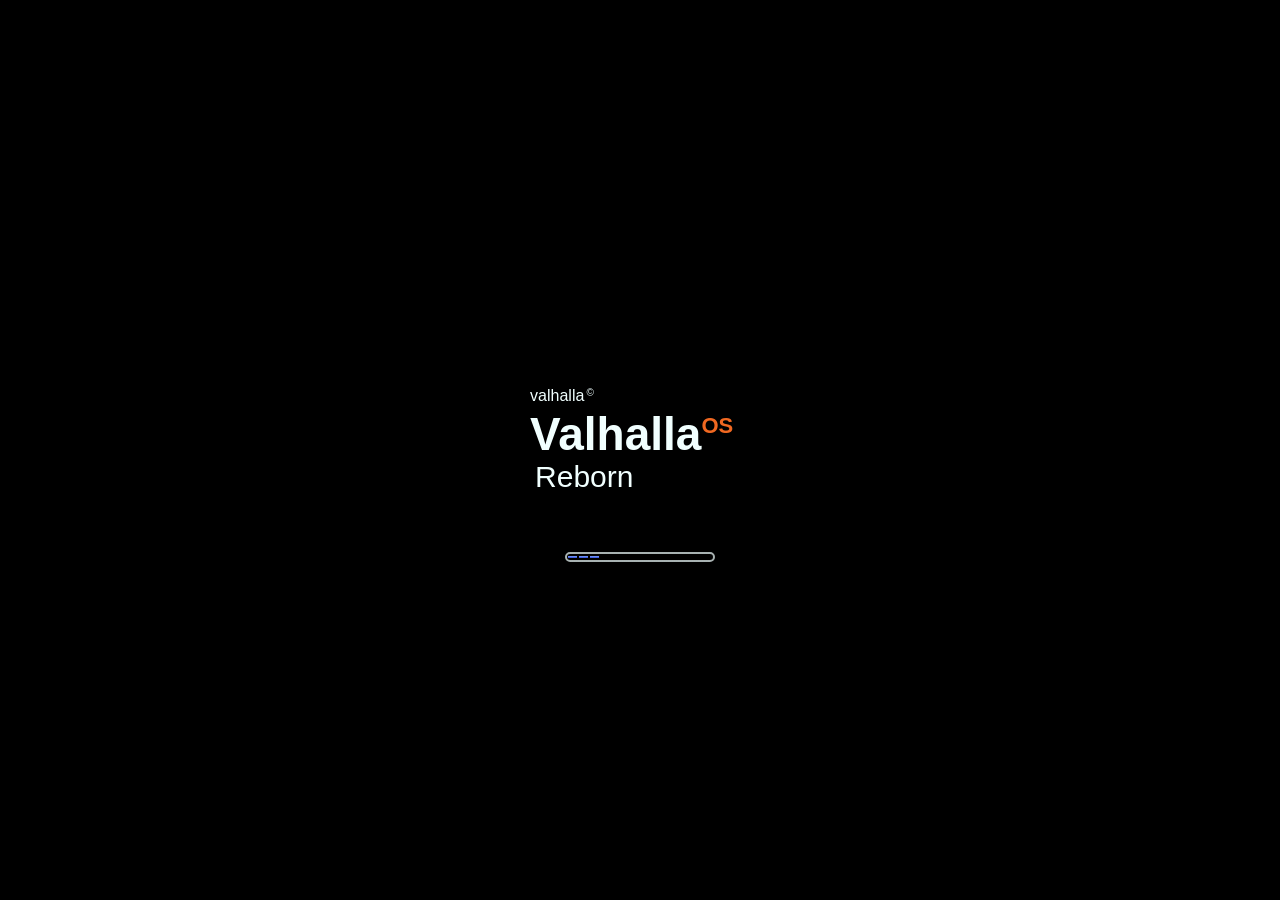
==== index.html @ c408535d "Add files via upload" ====
<!DOCTYPE html>   
<html lang="en">  


<!-- Mirrored from valhal.la/ by HTTrack Website Copier/3.x [XR&CO'2014], Thu, 15 Feb 2024 13:04:37 GMT -->
<!-- Added by HTTrack --><meta http-equiv="content-type" content="text/html;charset=utf-8" /><!-- /Added by HTTrack -->
<head>
    <meta charset="UTF-8">
    <meta http-equiv="X-UA-Compatible" content="IE=edge">
    <meta http-equiv="Cache-control" content="public">
    <meta name="viewport" content="width=device-width, initial-scale=1.0, maximum-scale=1.0, user-scalable=no">
    

        <link rel="preload" href="WOFF/FreeSerif-YO4a.woff" as="font" type="font/woff">
        <link rel="preload" href="WOFF/jackeyfont.woff" as="font" type="font/woff">
        <link rel="preload" href="index.css" as="style">
        <link rel="preload" href="crt.css" as="style">          
        <link rel="preload" href="loading.css" as="style">
            <link rel="stylesheet" href="index.css">
            <link rel="stylesheet" href="crt.css">
            <link rel="stylesheet" href="loading.css">

    <link rel="icon" href="favicon.html" type="image/x-icon">

    <title>「Valhalla」</title>
    <meta name="theme-color" content="#000>

    <meta property="og:title" content="「Valhalla」"/>
    <meta property="og:type" content="website"/>
    <meta property="og:description" content="$VLH$"/>
</head>

<body>

<crt id="crt">   

</crt>

<div class="load">        
    <div class="ichi 一">
        <h1 class="" style="float: left; margin: 0.5em;">Valhalla<br>Trends</h1>
        <img src="images/cock.gif" alt="Monkey" style="height: 128px; float: right; padding: 1em;">
            <p style="display: inline-block; text-align: left; padding-left: 1em; padding-top: 50px; font-size: 1.3em;">Valhalla (C)2015-2023 RSY & Associates. All Rights Reserved.</p><br>
            <br><br>
            <p style="padding-left: 1em; font-size: 1.3em;">Till Valhalla, brother</p> <br>
            <br>
            <br>
            <div class="anim-typewriter" style="padding-left: 1em; font-size: 1.3em;">
                <p>[ <em class="green">OK</em> ]  &nbsp;Loading Random Services like a hakka...</p></br>
            </div>
            <div class="anim" style="padding-left: 1em; font-size: 1.3em;">
                <p>[ <em class="green">OK</em> ]  &nbsp;Starting NetworkManager...</p></br>
            </div>
            <div class="anim2" style="padding-left: 1em; font-size: 1.3em;">
                <p>[ <em class="red">FAILED</em> ]  &nbsp;Failed to start:&nbsp;Brain...</p></br>
            </div>
            
            <br>
            <br>
            </span><br>
            <br>
            <p style="padding-left: 1em; font-size: 1.3em;">
            Press DEL Key to go to BIOS ...<br>
            Press Ctrl+W to get Free XMR!
            </p>
    </div>
    <div class="ni 二"></div>
    <div class="san 三"></div>
    <div class="shi 四">
        <div class="window 四">
            <div class="logo">
              <p class="top">valhalla</p>
              <p class="mid">Valhalla<span>OS</span></p>
              <p class="bottom">Reborn</p>
            </div>
            <div class="container">
              <div class="box"></div>
              <div class="box"></div>
              <div class="box"></div>
            </div>
          </div>
    </div>
    <meta http-equiv="refresh" content="5; URL=desktop.html" />

</body>


<!-- Mirrored from valhal.la/ by HTTrack Website Copier/3.x [XR&CO'2014], Thu, 15 Feb 2024 13:04:52 GMT -->
</html>
---- index.css ----
* {
    box-sizing: border-box;
    margin: 0;
    overflow: hidden;
}

body,
html {
    min-height: 100vh;
    margin: 0;
    overflow: hidden;
    user-select: none;
}

body {
    background-color: #000;
    color: var(--font-color);
    font-family: Jackeyfont;
    letter-spacing: 0.001em;
    font-size: 14px;
}

img { image-rendering: crisp-edges; }

h1, h3, p { margin: 0; padding: 0; }

a { text-decoration: none; color: inherit; }

div,
img {
    -ms-interpolation-mode: nearest-neighbor;
    image-rendering: -moz-crisp-edges;
    image-rendering: -o-crisp-edges;
    image-rendering: -webkit-optimize-contrast;
    image-rendering: pixelated;
    image-rendering: optimizeSpeed;
    image-rendering: optimize-contrast;
}

@font-face {
    font-family: "Free Serif";
    src: url(WOFF/FreeSerif-YO4a.woff);
}

h1 { font-family: "Free Serif"; }

@font-face {
    font-family: Jackeyfont;
    src: url(WOFF/jackeyfont.woff);
}

a, p { font-family: Jackeyfont; }

:root {
    --purplesaur: #008080;
    --purpleHelmet: #034040;
    --blueish: #000033;
    --trueGreen: #034040;
    --font-color: #ffffff;
}

desktop {
    display: flex;
    background-color: teal;
}

.content {
    z-index: 13;
    left: 72px;
    position: relative;
    width: 720px;
    height: 592px;
    border: 4px inset var(--trueGreen);
}

.icon {
    width: 108px;
    height: 108px;
    margin: 16px;
    display: flex;
    justify-content: center;
    flex-flow: column wrap;
    align-items: center;
}

.icon img {
    width: 60px;
    height: 60px;
    margin-bottom: 8px;
}

.icon p {
    text-shadow: 4px 4px 1px #000;
    text-align: center;
}

.icon:hover {
    border: 2px dashed var(--trueGreen);
}

#os {
    border: 8px ridge var(--trueGreen);
    padding: 2em;
    width: fit-content;
}

.window {
    position: absolute;
    top: 50%;
    left: 50%;
    margin-right: -50%;
    transform: translate(-50%, -50%);
}

.container {
    width: 150px;
    height: 10px;
    border: 2px solid #b2b2b2;
    border-radius: 7px;
    margin: 0 auto;
    padding: 2px 1px;
    overflow: hidden;
    font-size: 0;
}

.box {
    width: 9px;
    height: 100%;
    background: linear-gradient(to bottom,
            #2838c7 0,
            #5979ef 17%,
            #869ef3 32%,
            #869ef3 45%,
            #5979ef 59%,
            #2838c7 100%);
    display: inline-block;
    margin-right: 2px;
    animation: loader 2s infinite;
    animation-timing-function: linear;
}

.logo {
    width: 220px;
    margin: 50px auto;
}

.logo p {
    margin: 0;
    padding: 0;
    font-family: Roboto, sans-serif;
    padding-bottom: 10px;
}

.top {
    font-size: 16px;
    font-weight: 300;
    line-height: 16px;
}

.top:after {
    content: "\00a9";
    font-size: 10px;
    position: relative;
    top: -5px;
    margin-left: 2px;
}

.mid {
    font-size: 46px;
    font-weight: 700;
    line-height: 36px;
}

.mid span {
    font-size: 22px;
    display: inline-block;
    vertical-align: top;
    color: #ff6821;
    margin-top: -8px;
    font-family: Roboto, sans-serif;
}

.logo .bottom {
    font-size: 30px;
    font-weight: 300;
    line-height: 30px;
    margin-left: 5px;
}

@keyframes loader {
    0% {
        transform: translate(-30px);
    }

    100% {
        transform: translate(150px);
    }
}

@media (pointer: coarse) {
    .content {
        width: calc(100% - 72px);
        height: 100%;
    }

    .icon {
        margin: 12px;
        width: 112px;
        height: 112px;
        border: 4px outset var(--trueGreen);
    }

    .icon img {
        width: 64px;
        height: 64px;
        margin: 4px;
    }

    .icon:active {
        border: 4px inset var(--trueGreen);
    }

    .icon:hover {
        border: 4px outset var(--purplesaur);
    }

    #os {
        width: 90%;
    }
}

@keyframes colorRotate {
    from {
        color: red;
    }

    10% {
        color: orange;
    }

    50% {
        color: #ff0;
    }

    75% {
        color: green;
    }

    100% {
        color: #00f;
    }
}

.green {
    color: #004300;
}

.red {
    color: #9b0000;
}

@media only screen and (max-width: 600px) {
    .text-container {
        width: 90%;
        margin: 0 auto;
        max-width: 100%;
    }

    .ichi {
        max-width: 90%;
        left: 10px;
        text-align: left !important;
    }

    .ichi p {
        max-width: 100%;
        margin: 0 auto;
        font-size: 1em;
        padding-top: 10px;
        text-align: left !important;
    }

    body {
        font-size: 12px;
    }

    .anim-typewriter {
        animation: typing 1s steps(30, end) infinite;
        animation-direction: normal;
        text-align: left !important;
        margin-left: 0;
    }
}
---- crt.css ----
#crt {
    background-image: url('pixel.apng');
    background-size: 2px 1px;
    background-color: #fff;
    background-blend-mode: hard-light;
    mix-blend-mode: multiply;
    pointer-events: none;
    opacity: .4
}

#crt {
    position: fixed;
    width: 100%;
    top: 0;
    bottom: 0;
    right: 0;
    left: 0;
    z-index: 9999
}

@-moz-document url-prefix() {
    #crt {
        opacity: .1
    }
}
---- loading.css ----
:root   {
    --width: 800px;
    --height: 600px;
}

.load {
    position: fixed; 
    width: 100%; 
    top: 0; 
    bottom: 0; 
    right: 0; 
    left: 0;
    display: flex; 
    justify-content: center; 
    align-items: center;
    z-index: 0;
}

.一    {animation: 一 0.5s step-end;}
.二    {animation: 一 3s step-end;}
.三    {animation: 一 3s step-end;}
.四    {animation: 一 3.5s step-end;}
.五    {animation: 一 7s step-end;}

@keyframes 一 {
    0%      {opacity: 0;}
    100%    {opacity: 1;}
}

.ichi, .ni, .san, .roku, .nana, .hachi, .juu, .tsumi
         {position: fixed; width: var(--width); height: var(--height);}

.ichi    {z-index: 1;   }
.ni      {z-index: 2;   background-color: black;}
.san     {z-index: 3;}
.shi     {z-index: 4;}

@media (pointer: coarse){
    .go  {width: calc(100%); height: calc(100%);}
    .ichi, .ni, .san, .roku, .nana, .hachi, .juu, .tsumi 
         {width: 100%; height: 100%;}
}

.anim-typewriter{
    white-space: nowrap;
    overflow: hidden;
    animation: typewriter .5s steps(55) 1s 1 normal both,
               blinkTextCursor 500ms steps(55) infinite normal;
  }
  @keyframes typewriter{
    from{width: 0;}
    to{width: 24em;}
  }
  @keyframes blinkTextCursor{
    from{border-right-color: rgba(255,255,255,.75);}
    to{border-right-color: transparent;}
  }

.anim {
    white-space: nowrap;
    overflow: hidden;
    animation: typewriter .5s steps(55) 1.5s 1 normal both,
               blinkTextCursor 500ms steps(55) infinite normal;
}

.anim2 {
    white-space: nowrap;
    overflow: hidden;
    animation: typewriter .5s steps(88) 2s 1 normal both,
        blinkTextCursor 500ms steps(55) infinite normal;
}
---- index.css ----
* {
    box-sizing: border-box;
    margin: 0;
    overflow: hidden;
}

body,
html {
    min-height: 100vh;
    margin: 0;
    overflow: hidden;
    user-select: none;
}

body {
    background-color: #000;
    color: var(--font-color);
    font-family: Jackeyfont;
    letter-spacing: 0.001em;
    font-size: 14px;
}

img { image-rendering: crisp-edges; }

h1, h3, p { margin: 0; padding: 0; }

a { text-decoration: none; color: inherit; }

div,
img {
    -ms-interpolation-mode: nearest-neighbor;
    image-rendering: -moz-crisp-edges;
    image-rendering: -o-crisp-edges;
    image-rendering: -webkit-optimize-contrast;
    image-rendering: pixelated;
    image-rendering: optimizeSpeed;
    image-rendering: optimize-contrast;
}

@font-face {
    font-family: "Free Serif";
    src: url(WOFF/FreeSerif-YO4a.woff);
}

h1 { font-family: "Free Serif"; }

@font-face {
    font-family: Jackeyfont;
    src: url(WOFF/jackeyfont.woff);
}

a, p { font-family: Jackeyfont; }

:root {
    --purplesaur: #008080;
    --purpleHelmet: #034040;
    --blueish: #000033;
    --trueGreen: #034040;
    --font-color: #ffffff;
}

desktop {
    display: flex;
    background-color: teal;
}

.content {
    z-index: 13;
    left: 72px;
    position: relative;
    width: 720px;
    height: 592px;
    border: 4px inset var(--trueGreen);
}

.icon {
    width: 108px;
    height: 108px;
    margin: 16px;
    display: flex;
    justify-content: center;
    flex-flow: column wrap;
    align-items: center;
}

.icon img {
    width: 60px;
    height: 60px;
    margin-bottom: 8px;
}

.icon p {
    text-shadow: 4px 4px 1px #000;
    text-align: center;
}

.icon:hover {
    border: 2px dashed var(--trueGreen);
}

#os {
    border: 8px ridge var(--trueGreen);
    padding: 2em;
    width: fit-content;
}

.window {
    position: absolute;
    top: 50%;
    left: 50%;
    margin-right: -50%;
    transform: translate(-50%, -50%);
}

.container {
    width: 150px;
    height: 10px;
    border: 2px solid #b2b2b2;
    border-radius: 7px;
    margin: 0 auto;
    padding: 2px 1px;
    overflow: hidden;
    font-size: 0;
}

.box {
    width: 9px;
    height: 100%;
    background: linear-gradient(to bottom,
            #2838c7 0,
            #5979ef 17%,
            #869ef3 32%,
            #869ef3 45%,
            #5979ef 59%,
            #2838c7 100%);
    display: inline-block;
    margin-right: 2px;
    animation: loader 2s infinite;
    animation-timing-function: linear;
}

.logo {
    width: 220px;
    margin: 50px auto;
}

.logo p {
    margin: 0;
    padding: 0;
    font-family: Roboto, sans-serif;
    padding-bottom: 10px;
}

.top {
    font-size: 16px;
    font-weight: 300;
    line-height: 16px;
}

.top:after {
    content: "\00a9";
    font-size: 10px;
    position: relative;
    top: -5px;
    margin-left: 2px;
}

.mid {
    font-size: 46px;
    font-weight: 700;
    line-height: 36px;
}

.mid span {
    font-size: 22px;
    display: inline-block;
    vertical-align: top;
    color: #ff6821;
    margin-top: -8px;
    font-family: Roboto, sans-serif;
}

.logo .bottom {
    font-size: 30px;
    font-weight: 300;
    line-height: 30px;
    margin-left: 5px;
}

@keyframes loader {
    0% {
        transform: translate(-30px);
    }

    100% {
        transform: translate(150px);
    }
}

@media (pointer: coarse) {
    .content {
        width: calc(100% - 72px);
        height: 100%;
    }

    .icon {
        margin: 12px;
        width: 112px;
        height: 112px;
        border: 4px outset var(--trueGreen);
    }

    .icon img {
        width: 64px;
        height: 64px;
        margin: 4px;
    }

    .icon:active {
        border: 4px inset var(--trueGreen);
    }

    .icon:hover {
        border: 4px outset var(--purplesaur);
    }

    #os {
        width: 90%;
    }
}

@keyframes colorRotate {
    from {
        color: red;
    }

    10% {
        color: orange;
    }

    50% {
        color: #ff0;
    }

    75% {
        color: green;
    }

    100% {
        color: #00f;
    }
}

.green {
    color: #004300;
}

.red {
    color: #9b0000;
}

@media only screen and (max-width: 600px) {
    .text-container {
        width: 90%;
        margin: 0 auto;
        max-width: 100%;
    }

    .ichi {
        max-width: 90%;
        left: 10px;
        text-align: left !important;
    }

    .ichi p {
        max-width: 100%;
        margin: 0 auto;
        font-size: 1em;
        padding-top: 10px;
        text-align: left !important;
    }

    body {
        font-size: 12px;
    }

    .anim-typewriter {
        animation: typing 1s steps(30, end) infinite;
        animation-direction: normal;
        text-align: left !important;
        margin-left: 0;
    }
}
---- crt.css ----
#crt {
    background-image: url('pixel.apng');
    background-size: 2px 1px;
    background-color: #fff;
    background-blend-mode: hard-light;
    mix-blend-mode: multiply;
    pointer-events: none;
    opacity: .4
}

#crt {
    position: fixed;
    width: 100%;
    top: 0;
    bottom: 0;
    right: 0;
    left: 0;
    z-index: 9999
}

@-moz-document url-prefix() {
    #crt {
        opacity: .1
    }
}
---- loading.css ----
:root   {
    --width: 800px;
    --height: 600px;
}

.load {
    position: fixed; 
    width: 100%; 
    top: 0; 
    bottom: 0; 
    right: 0; 
    left: 0;
    display: flex; 
    justify-content: center; 
    align-items: center;
    z-index: 0;
}

.一    {animation: 一 0.5s step-end;}
.二    {animation: 一 3s step-end;}
.三    {animation: 一 3s step-end;}
.四    {animation: 一 3.5s step-end;}
.五    {animation: 一 7s step-end;}

@keyframes 一 {
    0%      {opacity: 0;}
    100%    {opacity: 1;}
}

.ichi, .ni, .san, .roku, .nana, .hachi, .juu, .tsumi
         {position: fixed; width: var(--width); height: var(--height);}

.ichi    {z-index: 1;   }
.ni      {z-index: 2;   background-color: black;}
.san     {z-index: 3;}
.shi     {z-index: 4;}

@media (pointer: coarse){
    .go  {width: calc(100%); height: calc(100%);}
    .ichi, .ni, .san, .roku, .nana, .hachi, .juu, .tsumi 
         {width: 100%; height: 100%;}
}

.anim-typewriter{
    white-space: nowrap;
    overflow: hidden;
    animation: typewriter .5s steps(55) 1s 1 normal both,
               blinkTextCursor 500ms steps(55) infinite normal;
  }
  @keyframes typewriter{
    from{width: 0;}
    to{width: 24em;}
  }
  @keyframes blinkTextCursor{
    from{border-right-color: rgba(255,255,255,.75);}
    to{border-right-color: transparent;}
  }

.anim {
    white-space: nowrap;
    overflow: hidden;
    animation: typewriter .5s steps(55) 1.5s 1 normal both,
               blinkTextCursor 500ms steps(55) infinite normal;
}

.anim2 {
    white-space: nowrap;
    overflow: hidden;
    animation: typewriter .5s steps(88) 2s 1 normal both,
        blinkTextCursor 500ms steps(55) infinite normal;
}
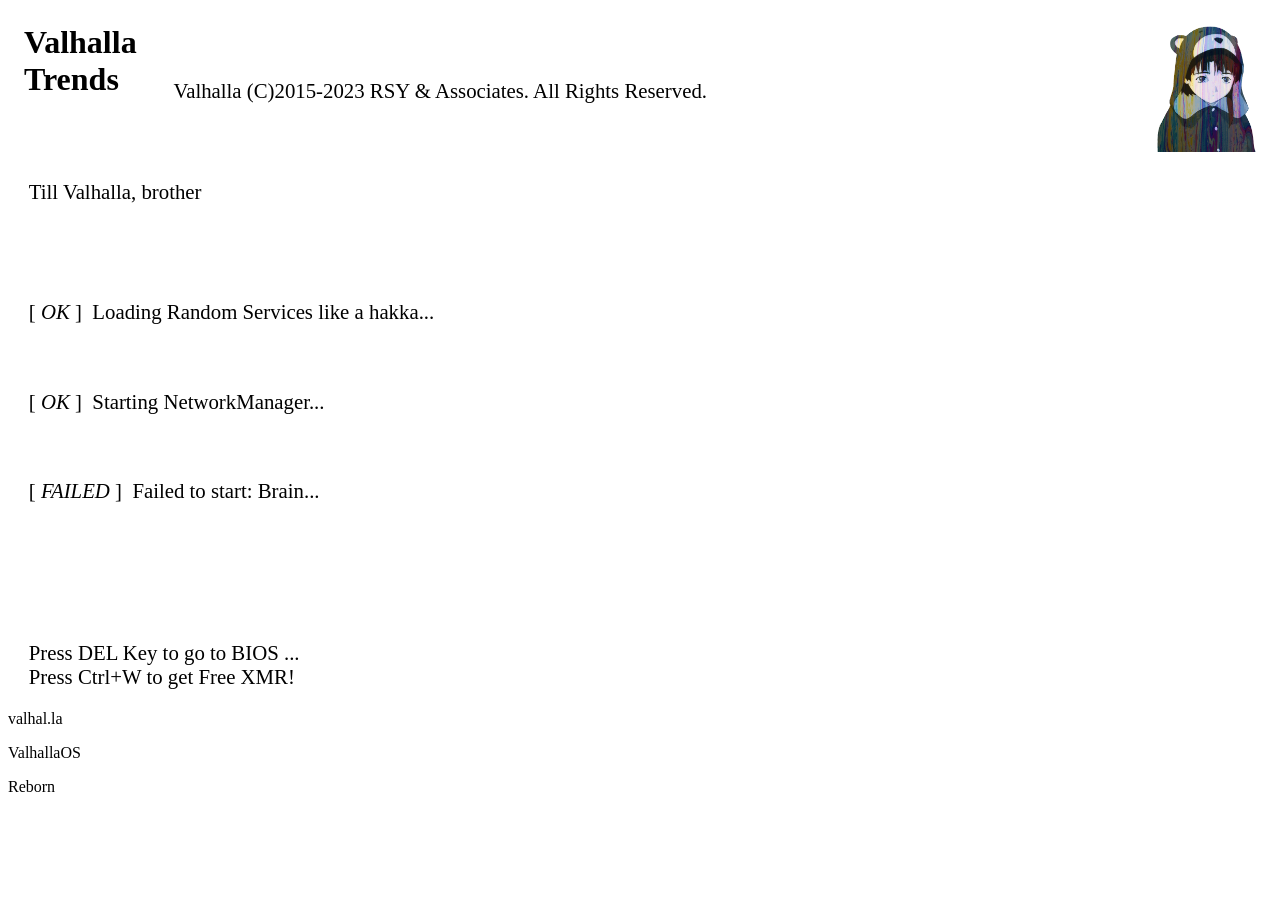
==== commit 582f1b1e: "Add files via upload" ====
--- a/index.html
+++ b/index.html
@@ -3,7 +3,7 @@
 <html lang="en">  
 
 
-<!-- Mirrored from valhal.la/ by HTTrack Website Copier/3.x [XR&CO'2014], Thu, 15 Feb 2024 13:04:37 GMT -->
+<!-- Mirrored from valhal.la/ by HTTrack Website Copier/3.x [XR&CO'2014], Fri, 16 Feb 2024 15:33:29 GMT -->
 <!-- Added by HTTrack --><meta http-equiv="content-type" content="text/html;charset=utf-8" /><!-- /Added by HTTrack -->
 <head>
     <meta charset="UTF-8">
@@ -70,7 +70,7 @@
     <div class="shi 四">
         <div class="window 四">
             <div class="logo">
-              <p class="top">valhalla</p>
+              <p class="top">valhal.la</p>
               <p class="mid">Valhalla<span>OS</span></p>
               <p class="bottom">Reborn</p>
             </div>
@@ -86,5 +86,5 @@
 </body>
 
 
-<!-- Mirrored from valhal.la/ by HTTrack Website Copier/3.x [XR&CO'2014], Thu, 15 Feb 2024 13:04:52 GMT -->
+<!-- Mirrored from valhal.la/ by HTTrack Website Copier/3.x [XR&CO'2014], Fri, 16 Feb 2024 15:33:31 GMT -->
 </html>
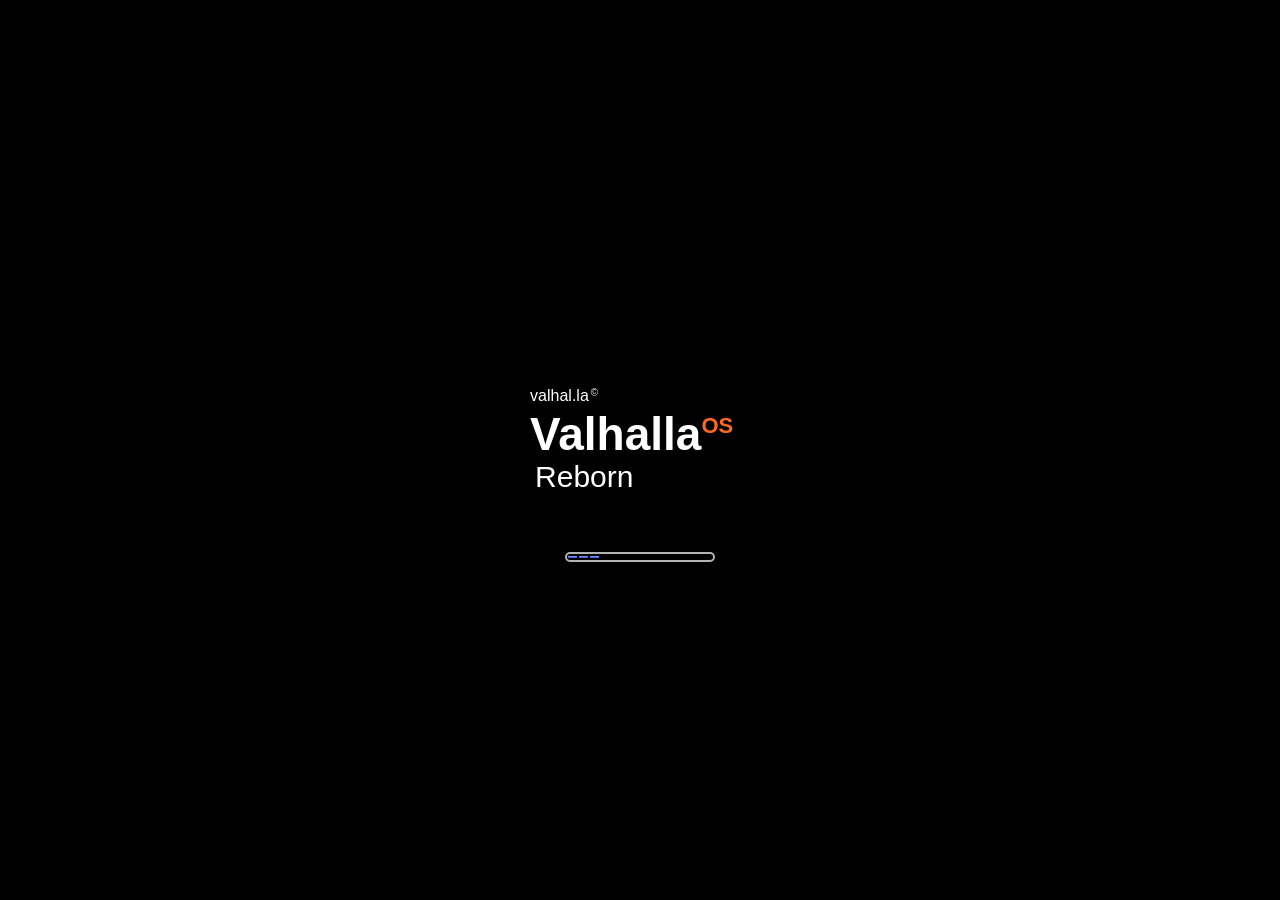
==== commit 0284675f: "Add files via upload" ====
--- a/index.html
+++ b/index.html
@@ -3,8 +3,7 @@
 <html lang="en">  
 
 
-<!-- Mirrored from valhal.la/ by HTTrack Website Copier/3.x [XR&CO'2014], Fri, 16 Feb 2024 15:33:29 GMT -->
-<!-- Added by HTTrack --><meta http-equiv="content-type" content="text/html;charset=utf-8" /><!-- /Added by HTTrack -->
+<meta http-equiv="content-type" content="text/html;charset=utf-8" />
 <head>
     <meta charset="UTF-8">
     <meta http-equiv="X-UA-Compatible" content="IE=edge">
@@ -86,5 +85,4 @@
 </body>
 
 
-<!-- Mirrored from valhal.la/ by HTTrack Website Copier/3.x [XR&CO'2014], Fri, 16 Feb 2024 15:33:31 GMT -->
 </html>
--- a/index.css
+++ b/index.css
@@ -0,0 +1,293 @@
+* {
+    box-sizing: border-box;
+    margin: 0;
+    overflow: hidden;
+}
+
+body,
+html {
+    min-height: 100vh;
+    margin: 0;
+    overflow: hidden;
+    user-select: none;
+}
+
+body {
+    background-color: #000;
+    color: var(--font-color);
+    font-family: Jackeyfont;
+    letter-spacing: 0.001em;
+    font-size: 14px;
+}
+
+img { image-rendering: crisp-edges; }
+
+h1, h3, p { margin: 0; padding: 0; }
+
+a { text-decoration: none; color: inherit; }
+
+div,
+img {
+    -ms-interpolation-mode: nearest-neighbor;
+    image-rendering: -moz-crisp-edges;
+    image-rendering: -o-crisp-edges;
+    image-rendering: -webkit-optimize-contrast;
+    image-rendering: pixelated;
+    image-rendering: optimizeSpeed;
+    image-rendering: optimize-contrast;
+}
+
+@font-face {
+    font-family: "Free Serif";
+    src: url(WOFF/FreeSerif-YO4a.woff);
+}
+
+h1 { font-family: "Free Serif"; }
+
+@font-face {
+    font-family: Jackeyfont;
+    src: url(WOFF/jackeyfont.woff);
+}
+
+a, p { font-family: Jackeyfont; }
+
+:root {
+    --purplesaur: #008080;
+    --purpleHelmet: #034040;
+    --blueish: #000033;
+    --trueGreen: #034040;
+    --font-color: #ffffff;
+}
+
+desktop {
+    display: flex;
+    background-color: teal;
+}
+
+.content {
+    z-index: 13;
+    left: 72px;
+    position: relative;
+    width: 720px;
+    height: 592px;
+    border: 4px inset var(--trueGreen);
+}
+
+.icon {
+    width: 108px;
+    height: 108px;
+    margin: 16px;
+    display: flex;
+    justify-content: center;
+    flex-flow: column wrap;
+    align-items: center;
+}
+
+.icon img {
+    width: 60px;
+    height: 60px;
+    margin-bottom: 8px;
+}
+
+.icon p {
+    text-shadow: 4px 4px 1px #000;
+    text-align: center;
+}
+
+.icon:hover {
+    border: 2px dashed var(--trueGreen);
+}
+
+#os {
+    border: 8px ridge var(--trueGreen);
+    padding: 2em;
+    width: fit-content;
+}
+
+.window {
+    position: absolute;
+    top: 50%;
+    left: 50%;
+    margin-right: -50%;
+    transform: translate(-50%, -50%);
+}
+
+.container {
+    width: 150px;
+    height: 10px;
+    border: 2px solid #b2b2b2;
+    border-radius: 7px;
+    margin: 0 auto;
+    padding: 2px 1px;
+    overflow: hidden;
+    font-size: 0;
+}
+
+.box {
+    width: 9px;
+    height: 100%;
+    background: linear-gradient(to bottom,
+            #2838c7 0,
+            #5979ef 17%,
+            #869ef3 32%,
+            #869ef3 45%,
+            #5979ef 59%,
+            #2838c7 100%);
+    display: inline-block;
+    margin-right: 2px;
+    animation: loader 2s infinite;
+    animation-timing-function: linear;
+}
+
+.logo {
+    width: 220px;
+    margin: 50px auto;
+}
+
+.logo p {
+    margin: 0;
+    padding: 0;
+    font-family: Roboto, sans-serif;
+    padding-bottom: 10px;
+}
+
+.top {
+    font-size: 16px;
+    font-weight: 300;
+    line-height: 16px;
+}
+
+.top:after {
+    content: "\00a9";
+    font-size: 10px;
+    position: relative;
+    top: -5px;
+    margin-left: 2px;
+}
+
+.mid {
+    font-size: 46px;
+    font-weight: 700;
+    line-height: 36px;
+}
+
+.mid span {
+    font-size: 22px;
+    display: inline-block;
+    vertical-align: top;
+    color: #ff6821;
+    margin-top: -8px;
+    font-family: Roboto, sans-serif;
+}
+
+.logo .bottom {
+    font-size: 30px;
+    font-weight: 300;
+    line-height: 30px;
+    margin-left: 5px;
+}
+
+@keyframes loader {
+    0% {
+        transform: translate(-30px);
+    }
+
+    100% {
+        transform: translate(150px);
+    }
+}
+
+@media (pointer: coarse) {
+    .content {
+        width: calc(100% - 72px);
+        height: 100%;
+    }
+
+    .icon {
+        margin: 12px;
+        width: 112px;
+        height: 112px;
+        border: 4px outset var(--trueGreen);
+    }
+
+    .icon img {
+        width: 64px;
+        height: 64px;
+        margin: 4px;
+    }
+
+    .icon:active {
+        border: 4px inset var(--trueGreen);
+    }
+
+    .icon:hover {
+        border: 4px outset var(--purplesaur);
+    }
+
+    #os {
+        width: 90%;
+    }
+}
+
+@keyframes colorRotate {
+    from {
+        color: red;
+    }
+
+    10% {
+        color: orange;
+    }
+
+    50% {
+        color: #ff0;
+    }
+
+    75% {
+        color: green;
+    }
+
+    100% {
+        color: #00f;
+    }
+}
+
+.green {
+    color: #004300;
+}
+
+.red {
+    color: #9b0000;
+}
+
+@media only screen and (max-width: 600px) {
+    .text-container {
+        width: 90%;
+        margin: 0 auto;
+        max-width: 100%;
+    }
+
+    .ichi {
+        max-width: 90%;
+        left: 10px;
+        text-align: left !important;
+    }
+
+    .ichi p {
+        max-width: 100%;
+        margin: 0 auto;
+        font-size: 1em;
+        padding-top: 10px;
+        text-align: left !important;
+    }
+
+    body {
+        font-size: 12px;
+    }
+
+    .anim-typewriter {
+        animation: typing 1s steps(30, end) infinite;
+        animation-direction: normal;
+        text-align: left !important;
+        margin-left: 0;
+    }
+}
--- a/crt.css
+++ b/crt.css
@@ -0,0 +1,25 @@
+#crt {
+    background-image: url('pixel.apng');
+    background-size: 2px 1px;
+    background-color: #fff;
+    background-blend-mode: hard-light;
+    mix-blend-mode: multiply;
+    pointer-events: none;
+    opacity: .4
+}
+
+#crt {
+    position: fixed;
+    width: 100%;
+    top: 0;
+    bottom: 0;
+    right: 0;
+    left: 0;
+    z-index: 9999
+}
+
+@-moz-document url-prefix() {
+    #crt {
+        opacity: .1
+    }
+}
--- a/loading.css
+++ b/loading.css
@@ -0,0 +1,71 @@
+:root   {
+    --width: 800px;
+    --height: 600px;
+}
+
+.load {
+    position: fixed; 
+    width: 100%; 
+    top: 0; 
+    bottom: 0; 
+    right: 0; 
+    left: 0;
+    display: flex; 
+    justify-content: center; 
+    align-items: center;
+    z-index: 0;
+}
+
+.一    {animation: 一 0.5s step-end;}
+.二    {animation: 一 3s step-end;}
+.三    {animation: 一 3s step-end;}
+.四    {animation: 一 3.5s step-end;}
+.五    {animation: 一 7s step-end;}
+
+@keyframes 一 {
+    0%      {opacity: 0;}
+    100%    {opacity: 1;}
+}
+
+.ichi, .ni, .san, .roku, .nana, .hachi, .juu, .tsumi
+         {position: fixed; width: var(--width); height: var(--height);}
+
+.ichi    {z-index: 1;   }
+.ni      {z-index: 2;   background-color: black;}
+.san     {z-index: 3;}
+.shi     {z-index: 4;}
+
+@media (pointer: coarse){
+    .go  {width: calc(100%); height: calc(100%);}
+    .ichi, .ni, .san, .roku, .nana, .hachi, .juu, .tsumi 
+         {width: 100%; height: 100%;}
+}
+
+.anim-typewriter{
+    white-space: nowrap;
+    overflow: hidden;
+    animation: typewriter .5s steps(55) 1s 1 normal both,
+               blinkTextCursor 500ms steps(55) infinite normal;
+  }
+  @keyframes typewriter{
+    from{width: 0;}
+    to{width: 24em;}
+  }
+  @keyframes blinkTextCursor{
+    from{border-right-color: rgba(255,255,255,.75);}
+    to{border-right-color: transparent;}
+  }
+
+.anim {
+    white-space: nowrap;
+    overflow: hidden;
+    animation: typewriter .5s steps(55) 1.5s 1 normal both,
+               blinkTextCursor 500ms steps(55) infinite normal;
+}
+
+.anim2 {
+    white-space: nowrap;
+    overflow: hidden;
+    animation: typewriter .5s steps(88) 2s 1 normal both,
+        blinkTextCursor 500ms steps(55) infinite normal;
+}
--- a/index.css
+++ b/index.css
@@ -0,0 +1,293 @@
+* {
+    box-sizing: border-box;
+    margin: 0;
+    overflow: hidden;
+}
+
+body,
+html {
+    min-height: 100vh;
+    margin: 0;
+    overflow: hidden;
+    user-select: none;
+}
+
+body {
+    background-color: #000;
+    color: var(--font-color);
+    font-family: Jackeyfont;
+    letter-spacing: 0.001em;
+    font-size: 14px;
+}
+
+img { image-rendering: crisp-edges; }
+
+h1, h3, p { margin: 0; padding: 0; }
+
+a { text-decoration: none; color: inherit; }
+
+div,
+img {
+    -ms-interpolation-mode: nearest-neighbor;
+    image-rendering: -moz-crisp-edges;
+    image-rendering: -o-crisp-edges;
+    image-rendering: -webkit-optimize-contrast;
+    image-rendering: pixelated;
+    image-rendering: optimizeSpeed;
+    image-rendering: optimize-contrast;
+}
+
+@font-face {
+    font-family: "Free Serif";
+    src: url(WOFF/FreeSerif-YO4a.woff);
+}
+
+h1 { font-family: "Free Serif"; }
+
+@font-face {
+    font-family: Jackeyfont;
+    src: url(WOFF/jackeyfont.woff);
+}
+
+a, p { font-family: Jackeyfont; }
+
+:root {
+    --purplesaur: #008080;
+    --purpleHelmet: #034040;
+    --blueish: #000033;
+    --trueGreen: #034040;
+    --font-color: #ffffff;
+}
+
+desktop {
+    display: flex;
+    background-color: teal;
+}
+
+.content {
+    z-index: 13;
+    left: 72px;
+    position: relative;
+    width: 720px;
+    height: 592px;
+    border: 4px inset var(--trueGreen);
+}
+
+.icon {
+    width: 108px;
+    height: 108px;
+    margin: 16px;
+    display: flex;
+    justify-content: center;
+    flex-flow: column wrap;
+    align-items: center;
+}
+
+.icon img {
+    width: 60px;
+    height: 60px;
+    margin-bottom: 8px;
+}
+
+.icon p {
+    text-shadow: 4px 4px 1px #000;
+    text-align: center;
+}
+
+.icon:hover {
+    border: 2px dashed var(--trueGreen);
+}
+
+#os {
+    border: 8px ridge var(--trueGreen);
+    padding: 2em;
+    width: fit-content;
+}
+
+.window {
+    position: absolute;
+    top: 50%;
+    left: 50%;
+    margin-right: -50%;
+    transform: translate(-50%, -50%);
+}
+
+.container {
+    width: 150px;
+    height: 10px;
+    border: 2px solid #b2b2b2;
+    border-radius: 7px;
+    margin: 0 auto;
+    padding: 2px 1px;
+    overflow: hidden;
+    font-size: 0;
+}
+
+.box {
+    width: 9px;
+    height: 100%;
+    background: linear-gradient(to bottom,
+            #2838c7 0,
+            #5979ef 17%,
+            #869ef3 32%,
+            #869ef3 45%,
+            #5979ef 59%,
+            #2838c7 100%);
+    display: inline-block;
+    margin-right: 2px;
+    animation: loader 2s infinite;
+    animation-timing-function: linear;
+}
+
+.logo {
+    width: 220px;
+    margin: 50px auto;
+}
+
+.logo p {
+    margin: 0;
+    padding: 0;
+    font-family: Roboto, sans-serif;
+    padding-bottom: 10px;
+}
+
+.top {
+    font-size: 16px;
+    font-weight: 300;
+    line-height: 16px;
+}
+
+.top:after {
+    content: "\00a9";
+    font-size: 10px;
+    position: relative;
+    top: -5px;
+    margin-left: 2px;
+}
+
+.mid {
+    font-size: 46px;
+    font-weight: 700;
+    line-height: 36px;
+}
+
+.mid span {
+    font-size: 22px;
+    display: inline-block;
+    vertical-align: top;
+    color: #ff6821;
+    margin-top: -8px;
+    font-family: Roboto, sans-serif;
+}
+
+.logo .bottom {
+    font-size: 30px;
+    font-weight: 300;
+    line-height: 30px;
+    margin-left: 5px;
+}
+
+@keyframes loader {
+    0% {
+        transform: translate(-30px);
+    }
+
+    100% {
+        transform: translate(150px);
+    }
+}
+
+@media (pointer: coarse) {
+    .content {
+        width: calc(100% - 72px);
+        height: 100%;
+    }
+
+    .icon {
+        margin: 12px;
+        width: 112px;
+        height: 112px;
+        border: 4px outset var(--trueGreen);
+    }
+
+    .icon img {
+        width: 64px;
+        height: 64px;
+        margin: 4px;
+    }
+
+    .icon:active {
+        border: 4px inset var(--trueGreen);
+    }
+
+    .icon:hover {
+        border: 4px outset var(--purplesaur);
+    }
+
+    #os {
+        width: 90%;
+    }
+}
+
+@keyframes colorRotate {
+    from {
+        color: red;
+    }
+
+    10% {
+        color: orange;
+    }
+
+    50% {
+        color: #ff0;
+    }
+
+    75% {
+        color: green;
+    }
+
+    100% {
+        color: #00f;
+    }
+}
+
+.green {
+    color: #004300;
+}
+
+.red {
+    color: #9b0000;
+}
+
+@media only screen and (max-width: 600px) {
+    .text-container {
+        width: 90%;
+        margin: 0 auto;
+        max-width: 100%;
+    }
+
+    .ichi {
+        max-width: 90%;
+        left: 10px;
+        text-align: left !important;
+    }
+
+    .ichi p {
+        max-width: 100%;
+        margin: 0 auto;
+        font-size: 1em;
+        padding-top: 10px;
+        text-align: left !important;
+    }
+
+    body {
+        font-size: 12px;
+    }
+
+    .anim-typewriter {
+        animation: typing 1s steps(30, end) infinite;
+        animation-direction: normal;
+        text-align: left !important;
+        margin-left: 0;
+    }
+}
--- a/crt.css
+++ b/crt.css
@@ -0,0 +1,25 @@
+#crt {
+    background-image: url('pixel.apng');
+    background-size: 2px 1px;
+    background-color: #fff;
+    background-blend-mode: hard-light;
+    mix-blend-mode: multiply;
+    pointer-events: none;
+    opacity: .4
+}
+
+#crt {
+    position: fixed;
+    width: 100%;
+    top: 0;
+    bottom: 0;
+    right: 0;
+    left: 0;
+    z-index: 9999
+}
+
+@-moz-document url-prefix() {
+    #crt {
+        opacity: .1
+    }
+}
--- a/loading.css
+++ b/loading.css
@@ -0,0 +1,71 @@
+:root   {
+    --width: 800px;
+    --height: 600px;
+}
+
+.load {
+    position: fixed; 
+    width: 100%; 
+    top: 0; 
+    bottom: 0; 
+    right: 0; 
+    left: 0;
+    display: flex; 
+    justify-content: center; 
+    align-items: center;
+    z-index: 0;
+}
+
+.一    {animation: 一 0.5s step-end;}
+.二    {animation: 一 3s step-end;}
+.三    {animation: 一 3s step-end;}
+.四    {animation: 一 3.5s step-end;}
+.五    {animation: 一 7s step-end;}
+
+@keyframes 一 {
+    0%      {opacity: 0;}
+    100%    {opacity: 1;}
+}
+
+.ichi, .ni, .san, .roku, .nana, .hachi, .juu, .tsumi
+         {position: fixed; width: var(--width); height: var(--height);}
+
+.ichi    {z-index: 1;   }
+.ni      {z-index: 2;   background-color: black;}
+.san     {z-index: 3;}
+.shi     {z-index: 4;}
+
+@media (pointer: coarse){
+    .go  {width: calc(100%); height: calc(100%);}
+    .ichi, .ni, .san, .roku, .nana, .hachi, .juu, .tsumi 
+         {width: 100%; height: 100%;}
+}
+
+.anim-typewriter{
+    white-space: nowrap;
+    overflow: hidden;
+    animation: typewriter .5s steps(55) 1s 1 normal both,
+               blinkTextCursor 500ms steps(55) infinite normal;
+  }
+  @keyframes typewriter{
+    from{width: 0;}
+    to{width: 24em;}
+  }
+  @keyframes blinkTextCursor{
+    from{border-right-color: rgba(255,255,255,.75);}
+    to{border-right-color: transparent;}
+  }
+
+.anim {
+    white-space: nowrap;
+    overflow: hidden;
+    animation: typewriter .5s steps(55) 1.5s 1 normal both,
+               blinkTextCursor 500ms steps(55) infinite normal;
+}
+
+.anim2 {
+    white-space: nowrap;
+    overflow: hidden;
+    animation: typewriter .5s steps(88) 2s 1 normal both,
+        blinkTextCursor 500ms steps(55) infinite normal;
+}
